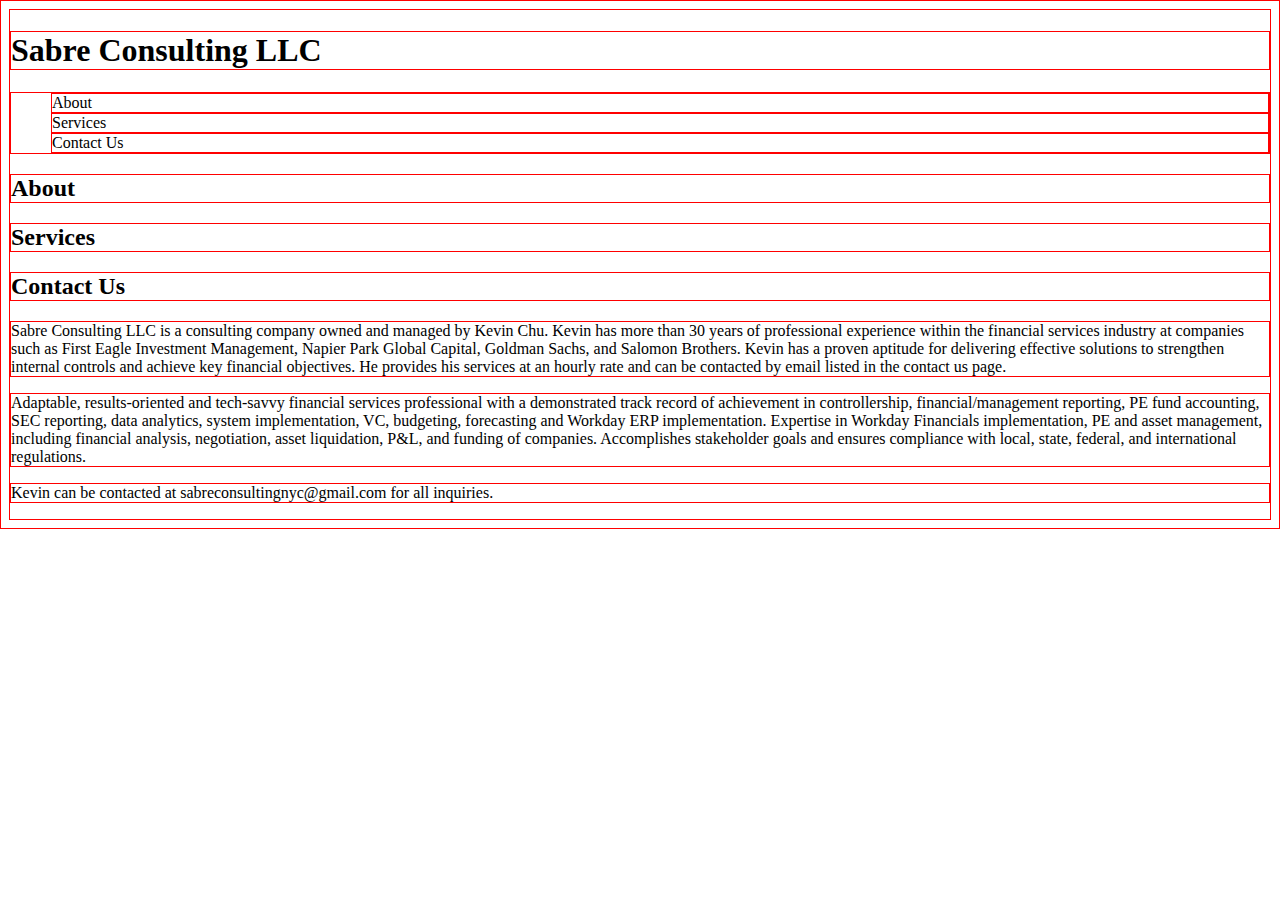
==== repos/personal/index.html @ 03c4b2f1 "Add webpage and css file" ====
<!DOCTYPE html>
<html lang="en">
<head>
    <meta charset="UFT-8">
    <meta name="viewport" content="width=device-width, initial-scale=1.0">
    <link href="styles.css" rel="stylesheet">
    <title>My Website</title>
</head>
<body>
    <h1 class="header">Sabre Consulting LLC</h1>
        <ul>
            <li>About</li>
            <li>Services</li>
            <li>Contact Us</li>
        </ul>
    <h2>About</h2>
    <h2>Services</h2>
    <h2>Contact Us</h2>

    <p>Sabre Consulting LLC is a consulting company owned and managed by Kevin Chu. Kevin has more than 30 years of professional experience within the financial services industry at 
        companies such as First Eagle Investment Management, Napier Park Global Capital, Goldman Sachs, and Salomon Brothers. Kevin has a proven aptitude for delivering effective solutions to strengthen internal controls and achieve key financial objectives. He provides his services at an hourly rate and can be contacted by email listed in the contact us page.
    </p>

    <p> Adaptable, results-oriented and tech-savvy financial services professional with a demonstrated track record of achievement in 
        controllership, financial/management reporting, PE fund accounting, SEC reporting, data analytics, system implementation, VC, budgeting, forecasting and Workday ERP implementation.
        Expertise in Workday Financials implementation, PE and asset management, including financial analysis, negotiation, asset liquidation, P&L, and funding of companies. Accomplishes stakeholder goals and ensures compliance with local, state, federal, and international regulations.
    </p>
  

    <p>Kevin can be contacted at sabreconsultingnyc@gmail.com for all inquiries.</p>

    

</body>
</html>
---- repos/personal/styles.css ----
*{
    border: 1px solid red;
}

li{
    list-style-type: none
}

.header{
    display: flex;
    flex-direction: row;
}
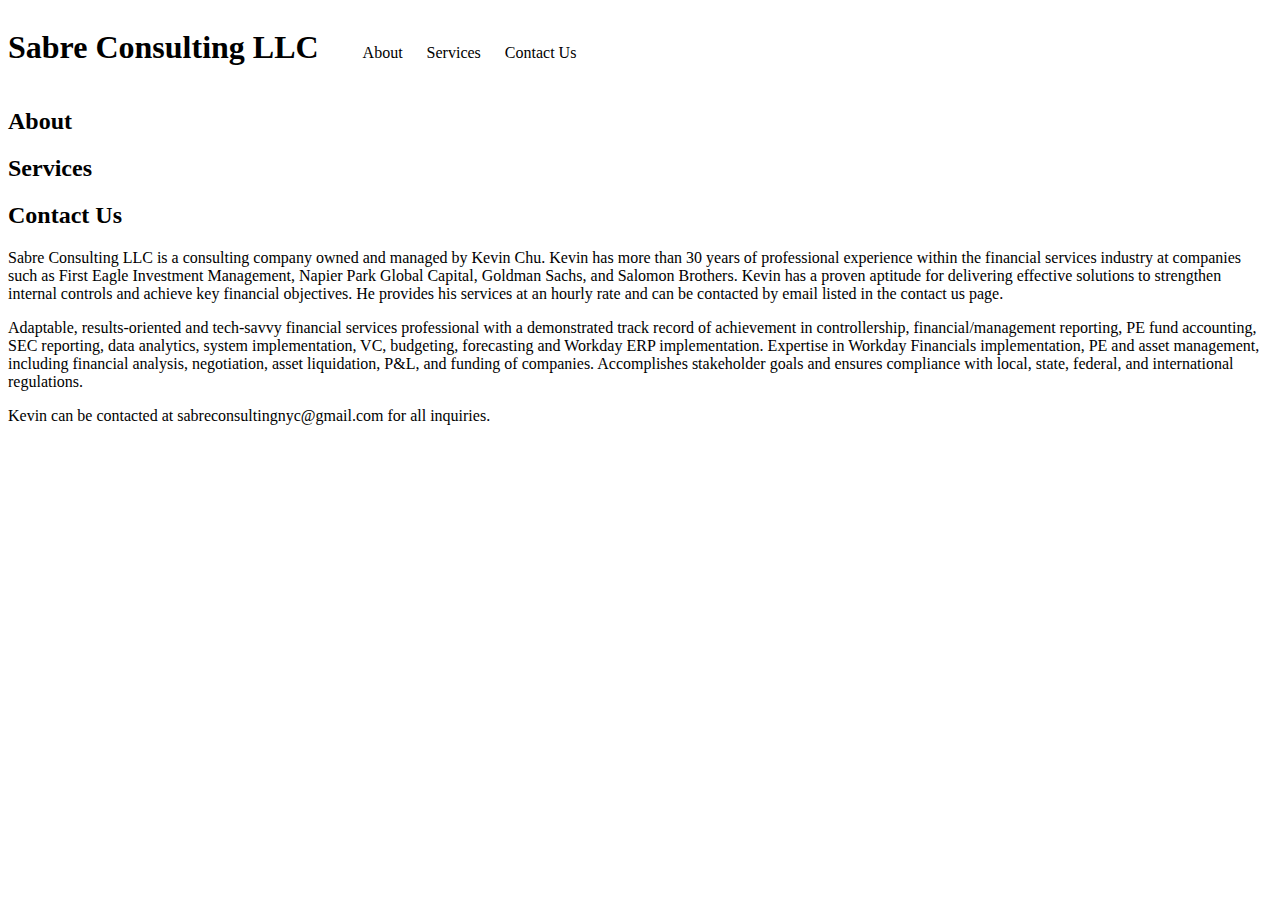
==== commit 9e1becea: "Update header of the website" ====
--- a/repos/personal/index.html
+++ b/repos/personal/index.html
@@ -8,7 +8,7 @@
 </head>
 <body>
     <h1 class="header">Sabre Consulting LLC</h1>
-        <ul>
+        <ul class="header">
             <li>About</li>
             <li>Services</li>
             <li>Contact Us</li>
--- a/repos/personal/styles.css
+++ b/repos/personal/styles.css
@@ -1,5 +1,5 @@
 *{
-    border: 1px solid red;
+    /* border: 1px solid red; */
 }
 
 li{
@@ -7,6 +7,7 @@
 }
 
 .header{
-    display: flex;
-    flex-direction: row;
+    /* border: 1px solid blue; */
+    display: inline-flex;
+    gap: 24px;
 }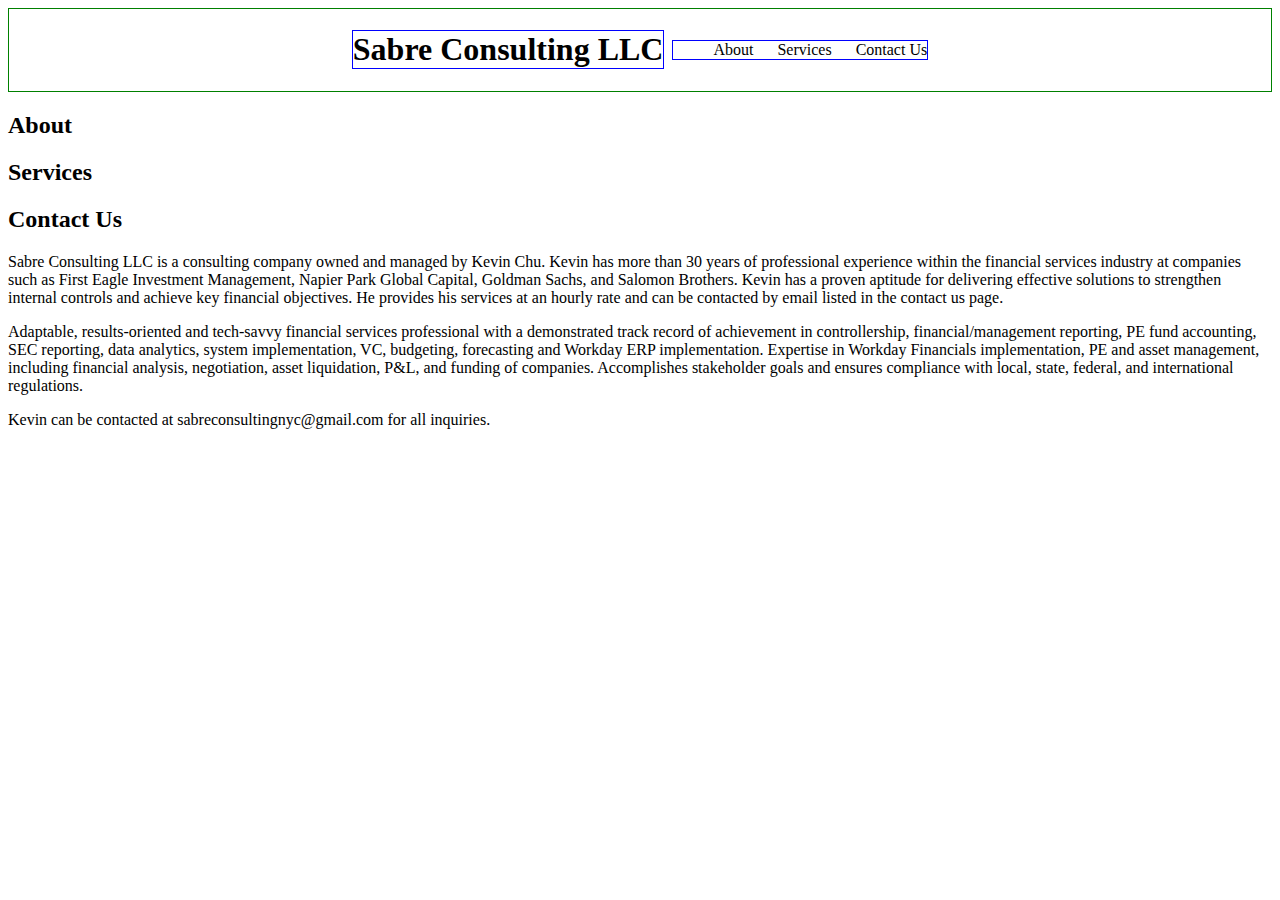
==== commit 7732c2d6: "Center header" ====
--- a/repos/personal/index.html
+++ b/repos/personal/index.html
@@ -7,12 +7,14 @@
     <title>My Website</title>
 </head>
 <body>
-    <h1 class="header">Sabre Consulting LLC</h1>
-        <ul class="header">
+    <div class="header">
+    <h1 class="header-item">Sabre Consulting LLC</h1>
+        <ul class="header-item header-links">
             <li>About</li>
             <li>Services</li>
             <li>Contact Us</li>
         </ul>
+    </div>
     <h2>About</h2>
     <h2>Services</h2>
     <h2>Contact Us</h2>
--- a/repos/personal/styles.css
+++ b/repos/personal/styles.css
@@ -6,8 +6,18 @@
     list-style-type: none
 }
 
-.header{
-    /* border: 1px solid blue; */
+.header-item{
+    border: 1px solid blue; 
     display: inline-flex;
     gap: 24px;
+    justify-content: space-evenly;
+}
+  
+
+.header{
+    border: 1px solid green;
+    display: flex;
+    align-items: center;
+    justify-content: center;
+    gap: 8px;
 }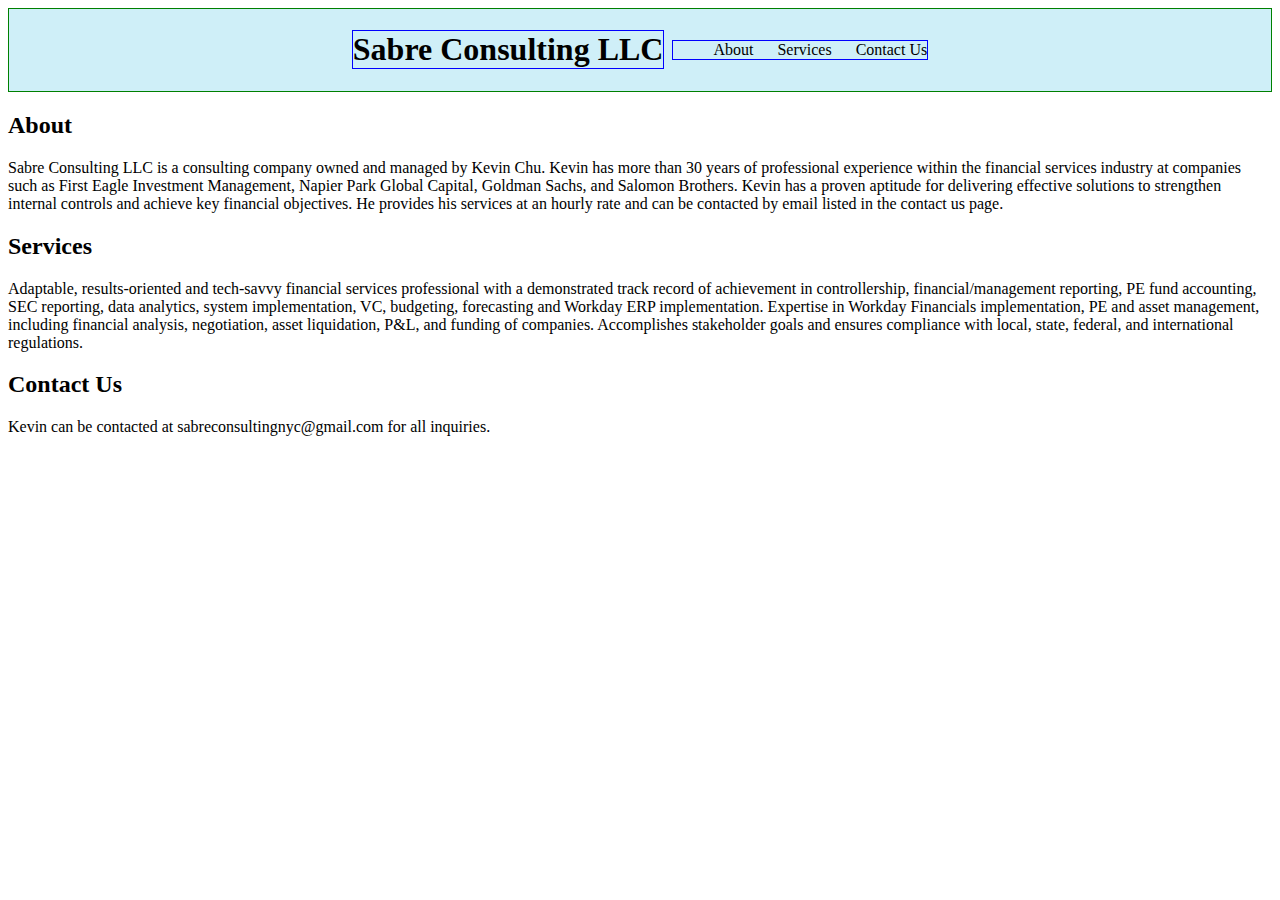
==== commit ce3a426d: "Re-ordering about, service, and contact us paragraphs" ====
--- a/repos/personal/index.html
+++ b/repos/personal/index.html
@@ -16,19 +16,20 @@
         </ul>
     </div>
     <h2>About</h2>
-    <h2>Services</h2>
-    <h2>Contact Us</h2>
 
     <p>Sabre Consulting LLC is a consulting company owned and managed by Kevin Chu. Kevin has more than 30 years of professional experience within the financial services industry at 
         companies such as First Eagle Investment Management, Napier Park Global Capital, Goldman Sachs, and Salomon Brothers. Kevin has a proven aptitude for delivering effective solutions to strengthen internal controls and achieve key financial objectives. He provides his services at an hourly rate and can be contacted by email listed in the contact us page.
     </p>
 
+    <h2>Services</h2>
+
     <p> Adaptable, results-oriented and tech-savvy financial services professional with a demonstrated track record of achievement in 
         controllership, financial/management reporting, PE fund accounting, SEC reporting, data analytics, system implementation, VC, budgeting, forecasting and Workday ERP implementation.
         Expertise in Workday Financials implementation, PE and asset management, including financial analysis, negotiation, asset liquidation, P&L, and funding of companies. Accomplishes stakeholder goals and ensures compliance with local, state, federal, and international regulations.
     </p>
-  
 
+    <h2>Contact Us</h2>
+    
     <p>Kevin can be contacted at sabreconsultingnyc@gmail.com for all inquiries.</p>
 
     
--- a/repos/personal/styles.css
+++ b/repos/personal/styles.css
@@ -9,8 +9,8 @@
 .header-item{
     border: 1px solid blue; 
     display: inline-flex;
+    flex-shrink: 0;
     gap: 24px;
-    justify-content: space-evenly;
 }
   
 
@@ -20,4 +20,5 @@
     align-items: center;
     justify-content: center;
     gap: 8px;
+    background-color: rgb(207, 239, 248);
 }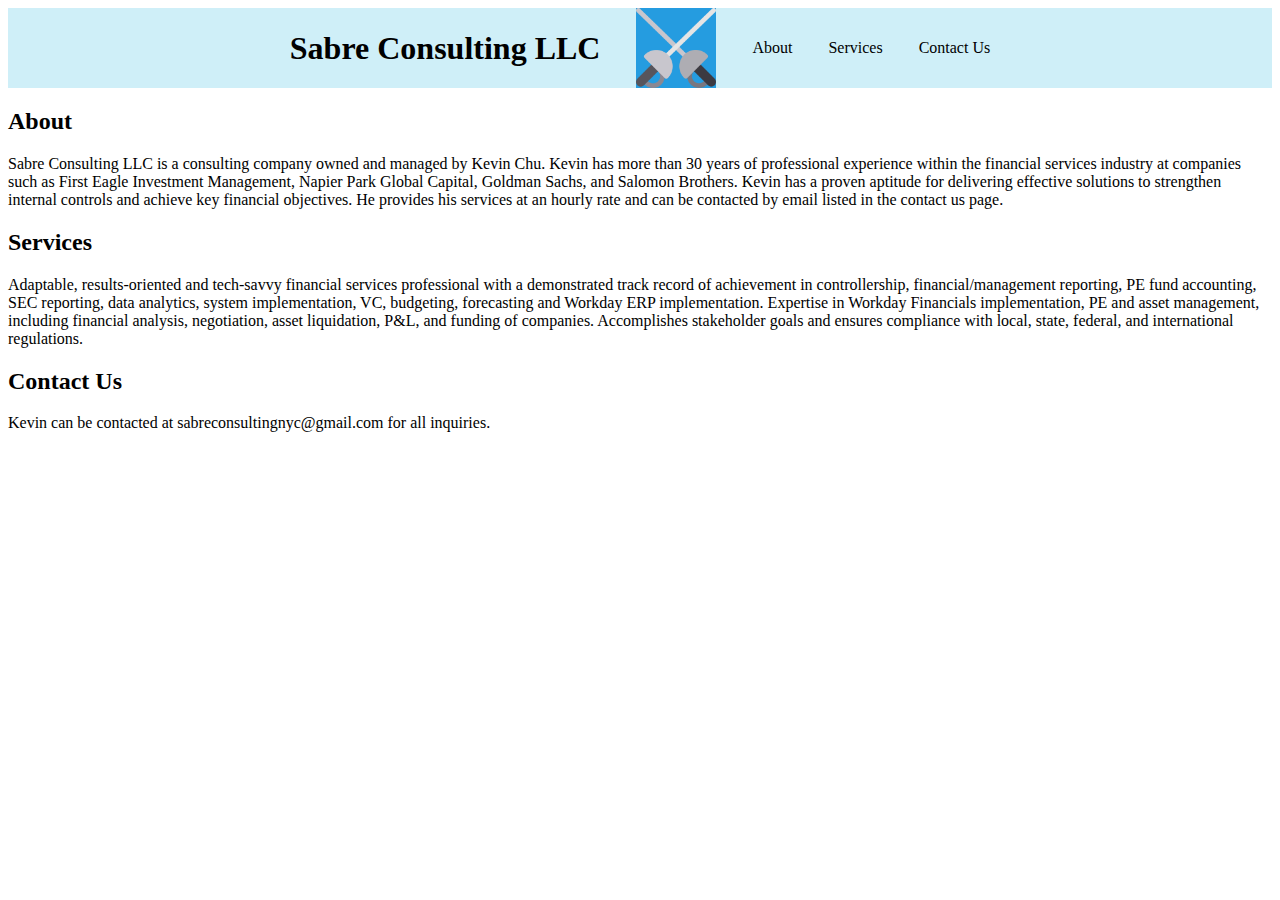
==== commit 999759b6: "Reformat header list to space out evenly" ====
--- a/repos/personal/index.html
+++ b/repos/personal/index.html
@@ -9,7 +9,8 @@
 <body>
     <div class="header">
     <h1 class="header-item">Sabre Consulting LLC</h1>
-        <ul class="header-item header-links">
+    <img class="image header-item" src="sword.png" alt="credit goes to flaticon">
+        <ul id="list" class="header-item">
             <li>About</li>
             <li>Services</li>
             <li>Contact Us</li>
@@ -29,7 +30,7 @@
     </p>
 
     <h2>Contact Us</h2>
-    
+
     <p>Kevin can be contacted at sabreconsultingnyc@gmail.com for all inquiries.</p>
 
     
--- a/repos/personal/styles.css
+++ b/repos/personal/styles.css
@@ -2,23 +2,41 @@
     /* border: 1px solid red; */
 }
 
-li{
-    list-style-type: none
+#list{
+    display: flex;
+    padding: 0;
+    list-style: none;
+}
+
+#list > li{
+    font-family:'Times New Roman', Times, serif;
+    flex: auto;
+    text-align: center;
+     
 }
 
 .header-item{
-    border: 1px solid blue; 
+    /* border: 1px solid blue; */
     display: inline-flex;
     flex-shrink: 0;
-    gap: 24px;
+    gap: 36px;
 }
   
 
 .header{
-    border: 1px solid green;
+    /* border: 1px solid green; */
     display: flex;
     align-items: center;
     justify-content: center;
-    gap: 8px;
+    gap: 36px;
     background-color: rgb(207, 239, 248);
-}+}
+
+.image{
+    /* border: 1px solid red; */
+    display: flex;
+    flex-shrink: 80;
+    height: 80px;
+    width: auto;
+    background-color: rgb(37, 156, 224);
+}
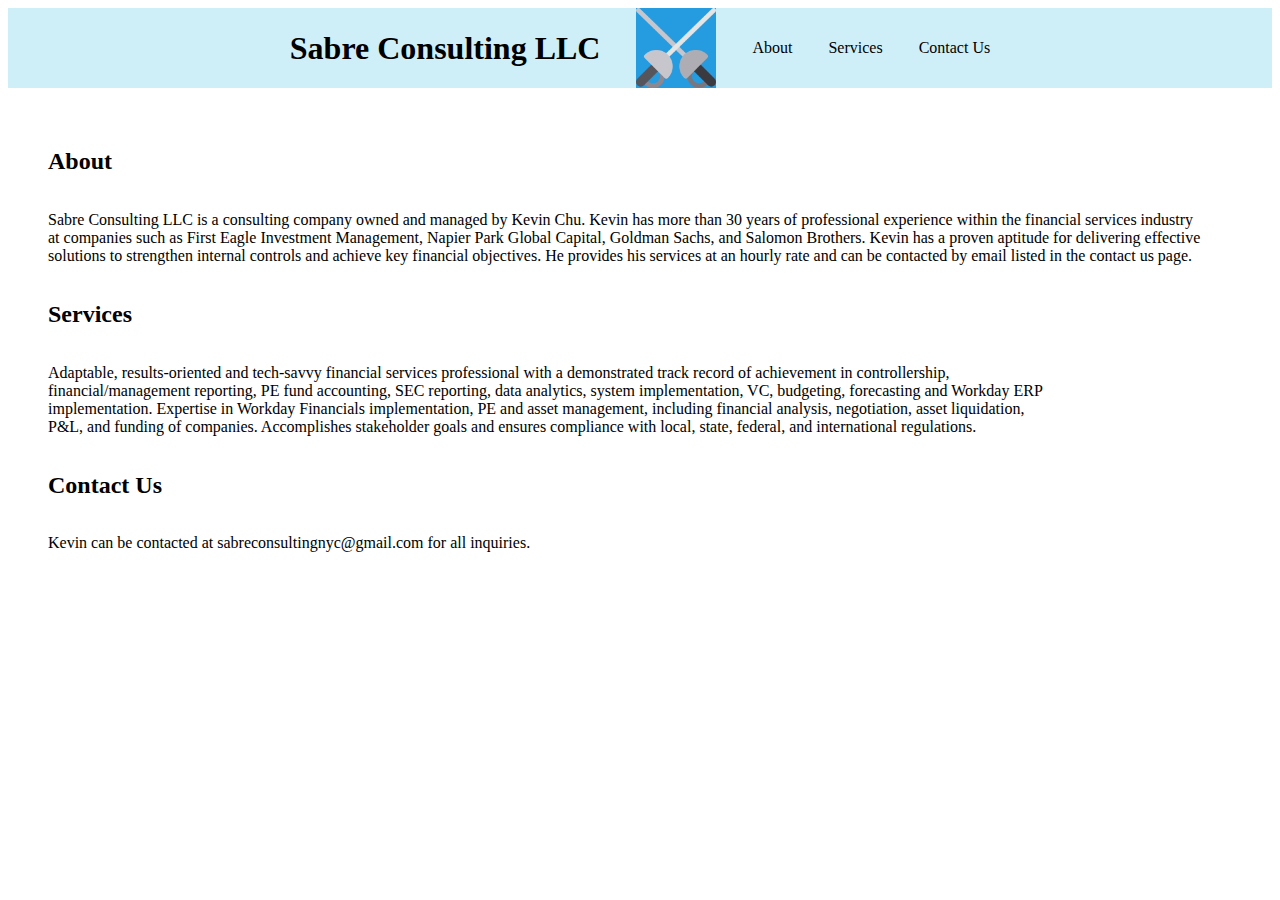
==== commit d8660a47: "Add css tags, and flex-box styling to content." ====
--- a/repos/personal/index.html
+++ b/repos/personal/index.html
@@ -16,22 +16,24 @@
             <li>Contact Us</li>
         </ul>
     </div>
-    <h2>About</h2>
+    <div class="content">
+    <h2 class="title">About</h2>
 
-    <p>Sabre Consulting LLC is a consulting company owned and managed by Kevin Chu. Kevin has more than 30 years of professional experience within the financial services industry at 
+    <p class="paragraph">Sabre Consulting LLC is a consulting company owned and managed by Kevin Chu. Kevin has more than 30 years of professional experience within the financial services industry at 
         companies such as First Eagle Investment Management, Napier Park Global Capital, Goldman Sachs, and Salomon Brothers. Kevin has a proven aptitude for delivering effective solutions to strengthen internal controls and achieve key financial objectives. He provides his services at an hourly rate and can be contacted by email listed in the contact us page.
     </p>
 
-    <h2>Services</h2>
+    <h2 class="title">Services</h2>
 
-    <p> Adaptable, results-oriented and tech-savvy financial services professional with a demonstrated track record of achievement in 
+    <p class="paragraph"> Adaptable, results-oriented and tech-savvy financial services professional with a demonstrated track record of achievement in 
         controllership, financial/management reporting, PE fund accounting, SEC reporting, data analytics, system implementation, VC, budgeting, forecasting and Workday ERP implementation.
         Expertise in Workday Financials implementation, PE and asset management, including financial analysis, negotiation, asset liquidation, P&L, and funding of companies. Accomplishes stakeholder goals and ensures compliance with local, state, federal, and international regulations.
     </p>
 
-    <h2>Contact Us</h2>
+    <h2 class="title">Contact Us</h2>
 
-    <p>Kevin can be contacted at sabreconsultingnyc@gmail.com for all inquiries.</p>
+    <p class="paragraph">Kevin can be contacted at sabreconsultingnyc@gmail.com for all inquiries.</p>
+    </div>
 
     
 
--- a/repos/personal/styles.css
+++ b/repos/personal/styles.css
@@ -40,3 +40,20 @@
     width: auto;
     background-color: rgb(37, 156, 224);
 }
+
+.paragraph{
+    text-wrap: balance;
+    text-align: left;
+}
+
+.title{
+    text-align: left;
+}
+
+.content{
+    /* border: 1px solid purple; */
+    display: flex;
+    flex-direction: column;
+    margin: 40px;
+    
+}